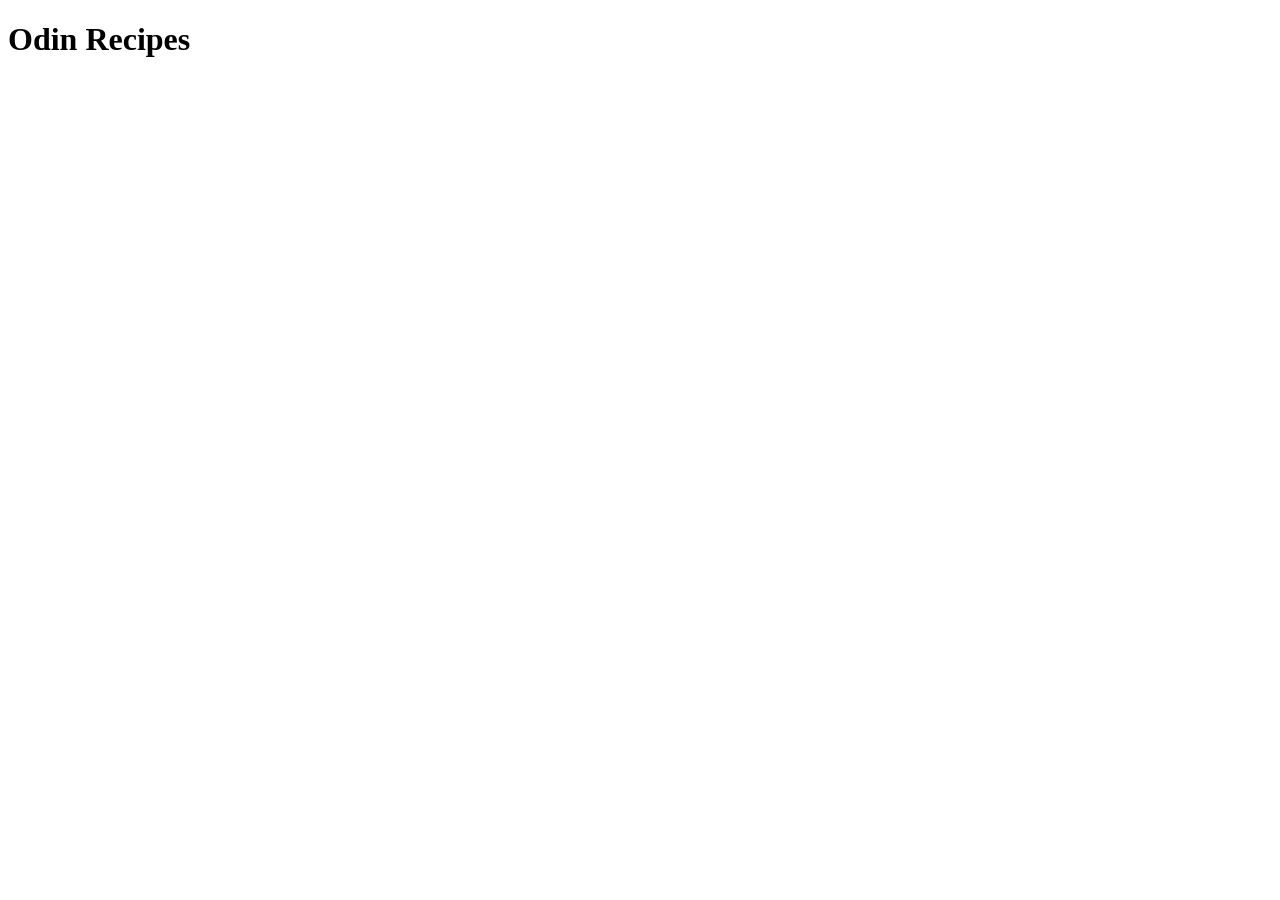
==== index.html @ 6d40a011 "setup of codebase" ====
<!DOCTYPE html>
<html lang="en">
<head>
    <meta charset="UTF-8">
    <meta name="viewport" content="width=device-width, initial-scale=1.0">
    <title>odin-recipes</title>
</head>
<body>
    <h1>Odin Recipes</h1>
    
</body>
</html>
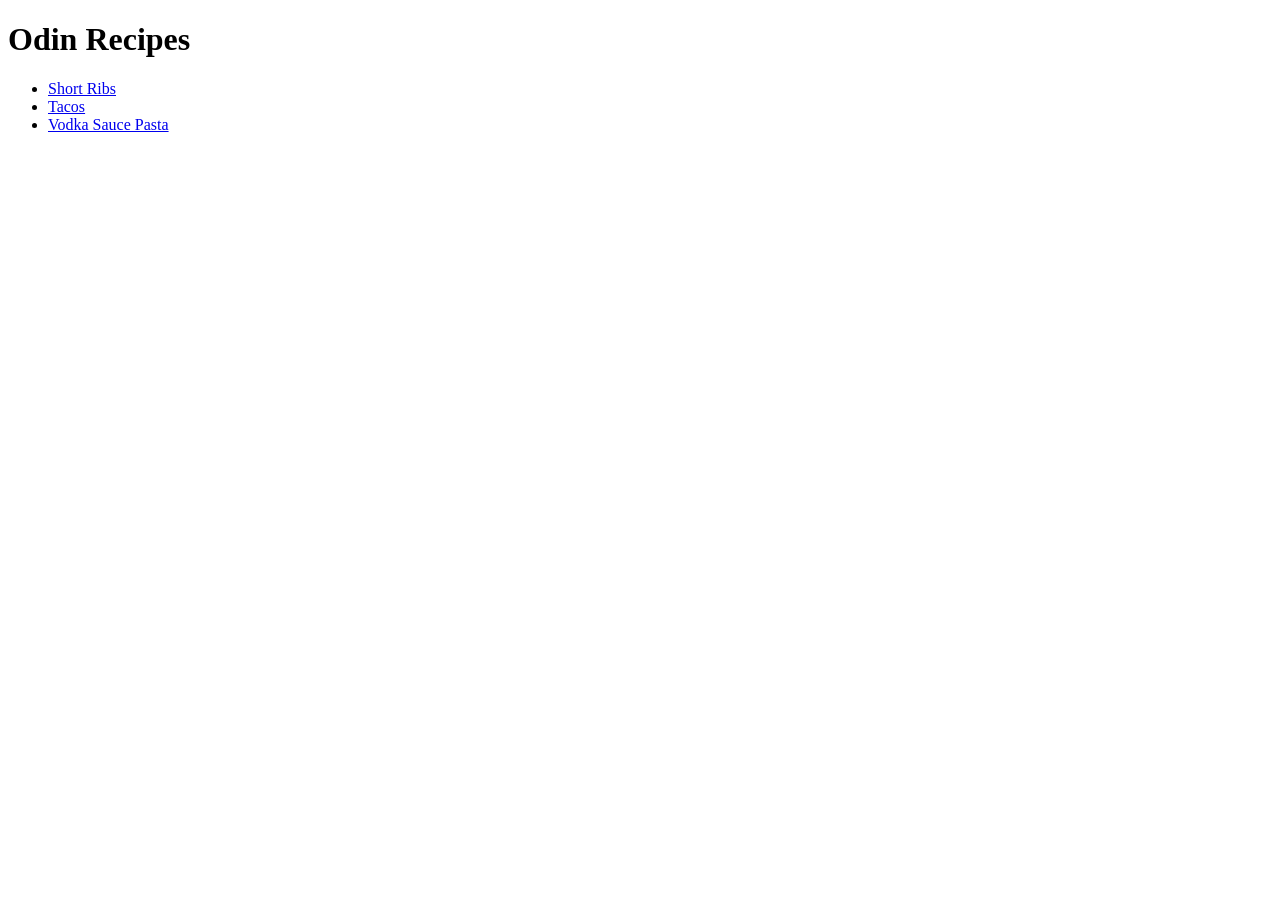
==== commit da0c8952: "structure complete" ====
--- a/index.html
+++ b/index.html
@@ -7,6 +7,11 @@
 </head>
 <body>
     <h1>Odin Recipes</h1>
-    
+    <ul>
+        <li><a href="./recipes/shortrib.html">Short Ribs</a></li>
+        <li><a href="./recipes/tacos.html">Tacos</a></li>
+        <li><a href="./recipes/vodkapasta.html">Vodka Sauce Pasta</a></li>
+    </ul>
+
 </body>
 </html>
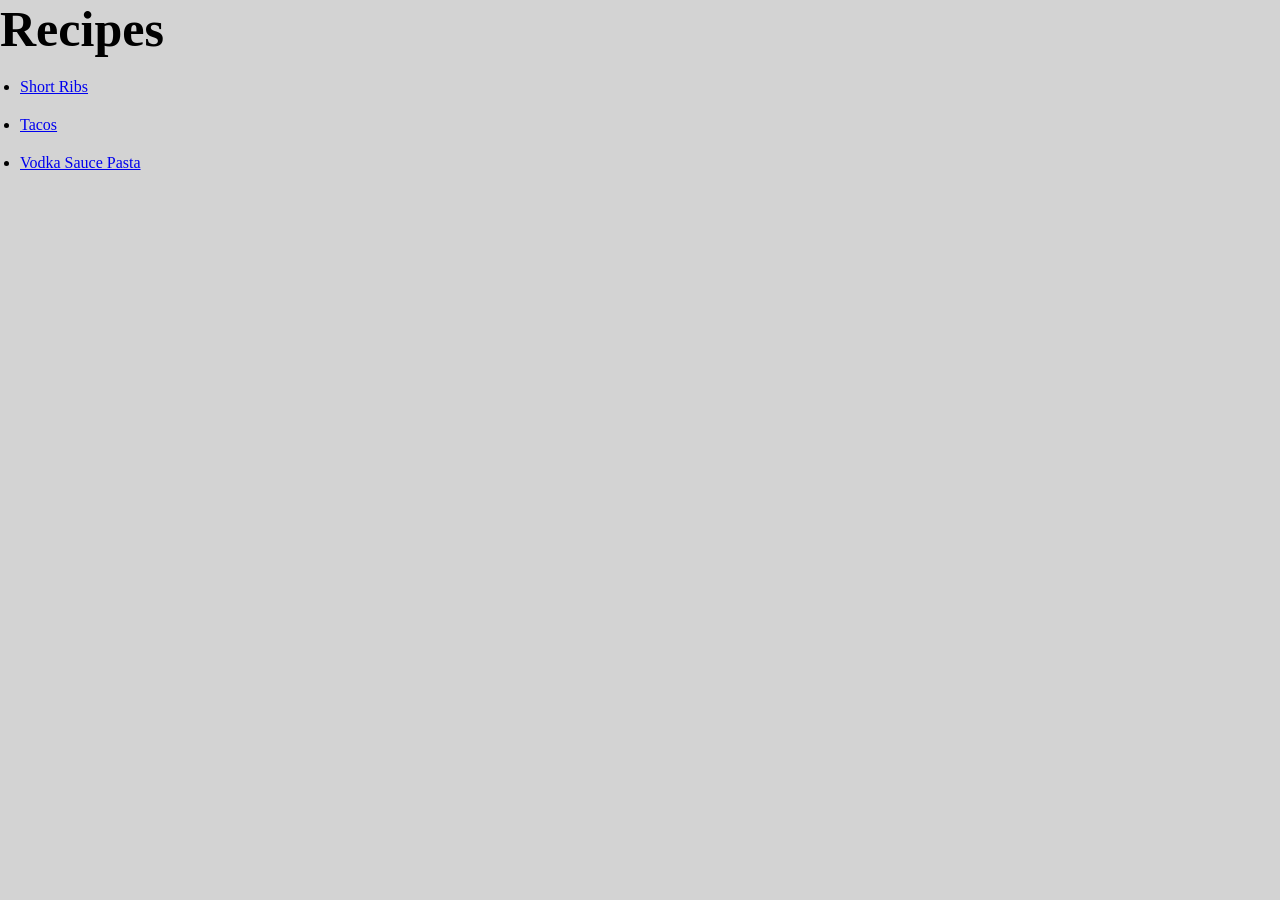
==== commit 6fcdc058: "add external css, further improve" ====
--- a/index.html
+++ b/index.html
@@ -4,13 +4,15 @@
     <meta charset="UTF-8">
     <meta name="viewport" content="width=device-width, initial-scale=1.0">
     <title>odin-recipes</title>
+    <link rel="stylesheet" href="styles.css">
 </head>
 <body>
-    <h1>Odin Recipes</h1>
+    <div class="recipes_title">Recipes</div>
+    
     <ul>
-        <li><a href="./recipes/shortrib.html">Short Ribs</a></li>
-        <li><a href="./recipes/tacos.html">Tacos</a></li>
-        <li><a href="./recipes/vodkapasta.html">Vodka Sauce Pasta</a></li>
+        <li><a class ="link " href="./recipes/short-ribs/shortrib.html">Short Ribs</a></li>
+        <li><a class ="link " href="./recipes/tacos/tacos.html">Tacos</a></li>
+        <li><a class ="link " href="./recipes/vodkapasta/vodkapasta.html">Vodka Sauce Pasta</a></li>
     </ul>
 
 </body>
--- a/styles.css
+++ b/styles.css
@@ -0,0 +1,23 @@
+
+
+*{
+    margin:0px;
+    padding: 0px;
+    box-sizing: border-box;
+    
+}
+
+body{
+    background-color: lightgrey;
+}
+
+.recipes_title{
+    font-size: 50px;
+    font-weight: bolder;
+}
+
+li{
+    margin: 20px;
+    width:200px;
+    height: auto;
+}
